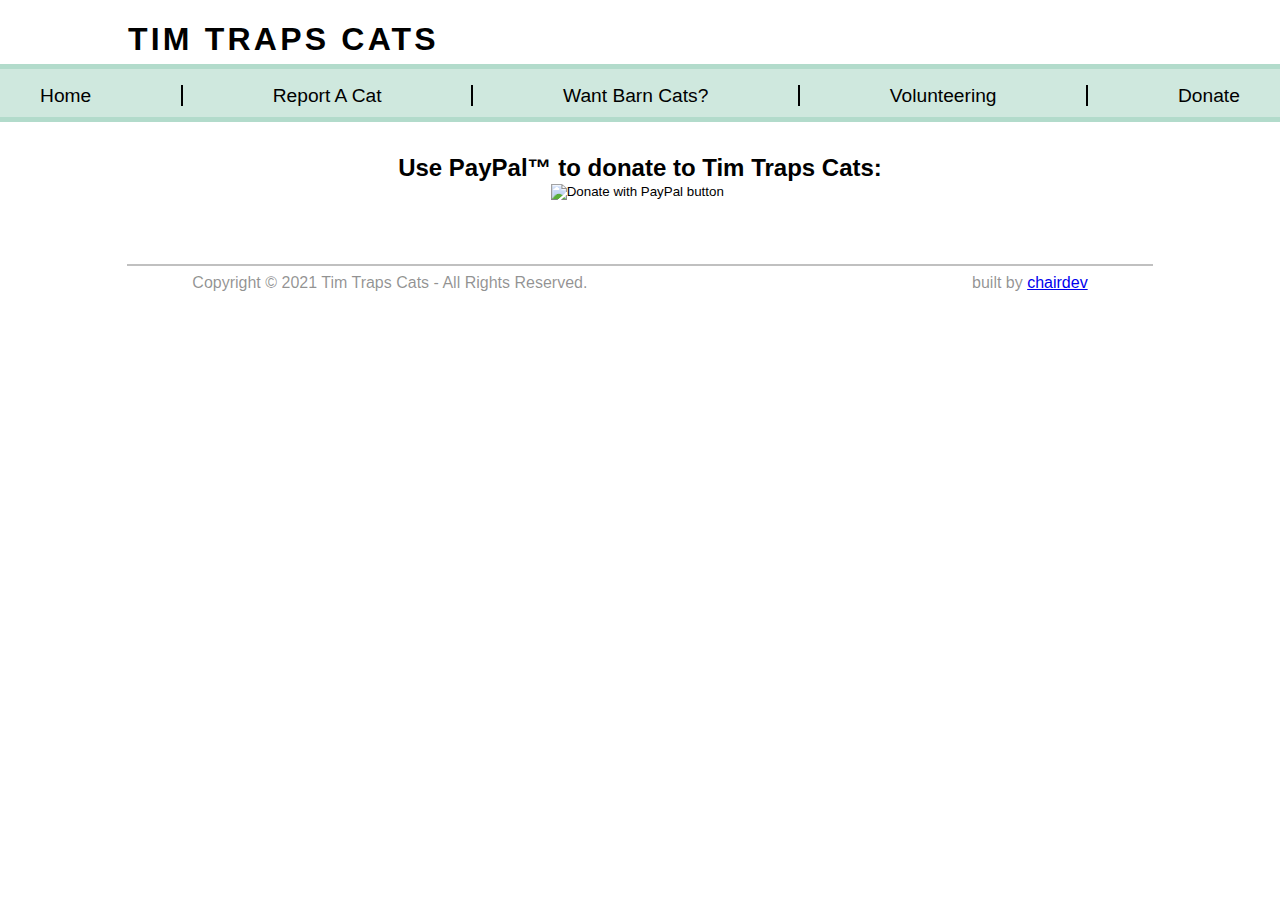
==== donate.html @ f0c5d68f "upd" ====
<!DOCTYPE html>
<html>
    <head>
        <meta name="description" content="tim traps cats: cat rescue for springfield mo">
        <meta name="keywords" content="springfield, trapping, stray, cats, cat, rescue, people, service, volunteer, tim, traps, tinytim">
        <meta name="author" content="chairdev">
        <meta name="viewport" content="width=device-width, initial-scale=1.0">
        <link rel="preconnect" href="https://fonts.gstatic.com">
        <link href="https://fonts.googleapis.com/css2?family=Montserrat" rel="stylesheet"> 
        <link href="/css/styles.css" rel="stylesheet">
        <!-- <link href="https://fonts.googleapis.com/css2?family=Montserrat:ital,wght@0,100;0,200;0,300;0,400;0,500;0,600;0,700;0,800;0,900;1,100;1,200;1,300;1,400;1,500;1,600;1,700;1,800;1,900&display=swap" rel="stylesheet">  -->
        <title>Tim Traps Cats: Donation</title>
    </head>
    <body style="width: 100%; border: 0px; margin: 0px; ">
        <header>
            <h1><a id="titleHomeLink" href="/index.html">TIM TRAPS CATS</a></h2>
            <div>
                <ul id="headernav">
                    <li>
                        <a href="/index">Home</a>
                    </li>
                    <li class="headerulverticallines"></li>
                    <li>
                        <a href="/reportacat">Report A Cat</a>
                    </li>
                    <li class="headerulverticallines"></li>
                    <li>
                        <a href="/wantbarncats">Want Barn Cats?</a>
                    </li>
                    <li class="headerulverticallines"></li>
                    <li>
                        <a href="/volunteerform">Volunteering</a>
                    </li>
                    <li class="headerulverticallines"></li>
                    <li>
                        <a href="/donate">Donate</a>
                    </li>
                </ul>
            </div>
        </header>
        <div id="body" style="width: 100%; border: 0px; margin: auto; padding-top: 2em; padding-bottom: 2em; font-family: sans-serif; display: flex; flex-direction: column; justify-content: center;">
            <h2 style="margin: auto;">Use PayPal&trade; to donate to Tim Traps Cats:</h2>
            <form action="https://www.paypal.com/donate" method="post" target="_top" style="margin: auto;">
                <input type="hidden" name="hosted_button_id" value="93TQ4XN9CTC5C" />
                <input type="image" src="https://www.paypalobjects.com/en_US/i/btn/btn_donate_LG.gif" border="0" name="submit" title="PayPal - The safer, easier way to pay online!" alt="Donate with PayPal button" />
                <img alt="" border="0" src="https://www.paypal.com/en_US/i/scr/pixel.gif" width="1" height="1" />
            </form>
        </div>
        <div id="footer" style="margin-top: 2em; color: #3338;">
            <hr style="width: 80vw; border: 1px solid #8888;">
            <div style="display: flex; justify-content: space-around;">
                <div style="font-family: sans-serif;">Copyright © 2021 Tim Traps Cats - All Rights Reserved.</div>
                <div style="font-family: sans-serif;">built by <a href="zodywoolsey.github.io">chairdev</a></div>
            </div>
        </div>
    </body>
</html>
---- css/styles.css ----
body{
    width: 100%;
    border: 0px;
    margin: 0px;

}

header{
    width: 100vw;
    margin: auto;
    display: flex;
    flex-direction: column;
    justify-content: space-between;
}

header > h1{
    font-family: 'Monsterrat', sans-serif;
    letter-spacing: .25vw;
    white-space: nowrap;
    max-width: 80vw;
    margin-left: 10vw;
}
header a{
    text-decoration: none;
    color: black;
}

#headernav{
    display: flex;
    flex-direction: row;
    height: 0px;
    padding: 1em 0 2em 0;
    list-style: none;
    justify-content: space-around;
    /* max-width: 60%; */
    min-width: 22%;
    width: 100%;
    margin: auto;
    margin-top: -1em;
    font-family: sans-serif;
    color: black;
    background-color: #b2dbcba0;
    border: solid #b2dbcb;
    border-top-width: thick;
    border-bottom-width: thick;
    border-left-width: 0px;
    border-right-width: 0px;
    
}
header > div > ul li{
    font-size: larger;
    white-space: nowrap;
}

header > div > ul li a{
    font-size: 1em;
    transition: font-size .25s;
}

header > div > ul li a:hover{
    font-size: 1.1em;
}

.headerulverticallines{
    border: 1px solid black;
    height: 1em;
    width: 0px;
    margin: 0 .5em 0 .5em;
}

#body{
    width: 100%;
    border: 0px;
    margin: 0px;
    display: flex;
}

#bodyHeadCatImg{
    background-image: linear-gradient(rgba(0, 0, 0, 0.37) 0%, rgba(0, 0, 0, 0.37) 100%), url(./media/img/homepagecat.webp);
    background-repeat: no-repeat;
    background-position: center;
    background-size: cover;
    width: 100%;
    height: 0px;
    padding: 40vh 0 40vh 0;
    margin: 0px;
}

hr.thickWhiteUnderline{
    width: 70vw;
    color: white;
    border: 1px solid white;
}

#titleHomeLink:hover{
    color: black;
}
#titleHomeLink{
    color: black;
}
#titleHomeLink:visited{
    color: black;
}

/*Home page css*/
#catimgtext{
    text-align: center;
    font-size: 64pt;
    color: white;
}

@media screen and (max-width: 1050px) {
    header{
        flex-direction: column;
        width: 100vw;
    }
    #headernav{
        margin-top: 0vh;
        padding: 1em 0 2em 0;
        margin: auto;
        margin-top: -1em;
        max-width: unset;
        width: 100vw;
        justify-content: space-around;
        /* flex-direction: column; */
    }
    header > div > ul li{
        text-align: center;
        width: 8em;
        margin: 0;
        padding: 0;
    }

}
@media screen and (max-width: 600px) {
    .headerulverticallines{
        border: 0px solid #0000;
        visibility: hidden;
    }
    #headernav{
        margin: 0;
        margin-top: 0em;
        margin-bottom: 0em;
        padding: 3em 0 3em 0;
        height: 4em;
        width: 100%;
        flex-direction: column;
        justify-content: space-around;
    }
    #headernav li{
        padding: .1em 0 .1em 0;
        border-bottom: 2px solid black;
        width: 80vw;
        margin: auto;
    }
    header{
        justify-content: center;
        margin: auto;
        width: 100%;
    }
    #catimgtext{
        font-size: 32pt;
    }
}
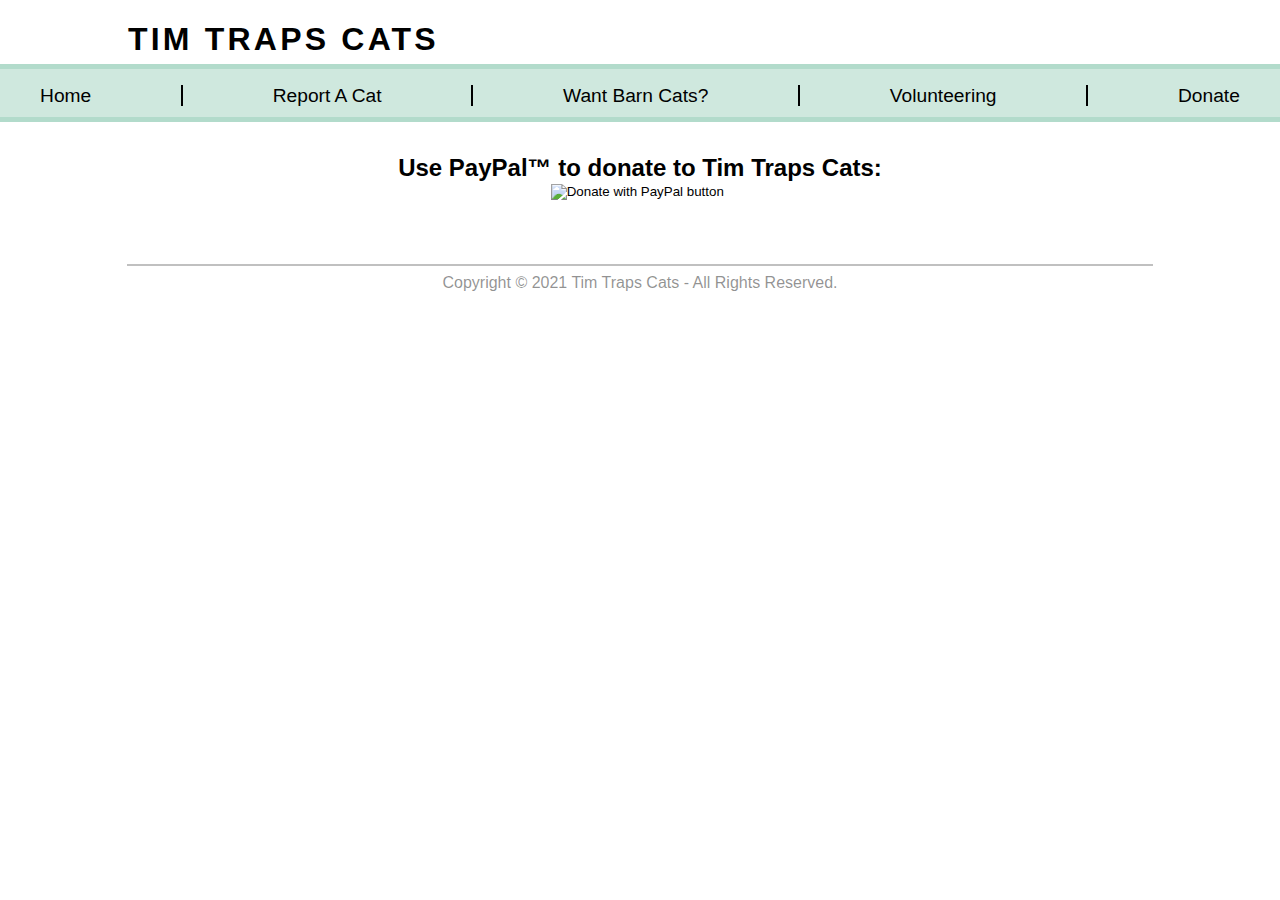
==== commit 919350fb: "added mission statement fixed some styling" ====
--- a/donate.html
+++ b/donate.html
@@ -46,11 +46,11 @@
                 <img alt="" border="0" src="https://www.paypal.com/en_US/i/scr/pixel.gif" width="1" height="1" />
             </form>
         </div>
-        <div id="footer" style="margin-top: 2em; color: #3338;">
+        <div id="footer" >
             <hr style="width: 80vw; border: 1px solid #8888;">
             <div style="display: flex; justify-content: space-around;">
-                <div style="font-family: sans-serif;">Copyright © 2021 Tim Traps Cats - All Rights Reserved.</div>
-                <div style="font-family: sans-serif;">built by <a href="zodywoolsey.github.io">chairdev</a></div>
+                <div id="footercopyright" >Copyright © 2021 Tim Traps Cats - All Rights Reserved.</div>
+                <div id="footerdev" >built by <a href="zodywoolsey.github.io">chairdev</a></div>
             </div>
         </div>
     </body>
--- a/css/styles.css
+++ b/css/styles.css
@@ -2,7 +2,7 @@
     width: 100%;
     border: 0px;
     margin: 0px;
-
+    overflow-x: hidden;
 }
 
 header{
@@ -34,7 +34,7 @@
     justify-content: space-around;
     /* max-width: 60%; */
     min-width: 22%;
-    width: 100%;
+    width: 100vw;
     margin: auto;
     margin-top: -1em;
     font-family: sans-serif;
@@ -109,6 +109,30 @@
     color: white;
 }
 
+#missionstatementheader{
+    width: 100%;
+    text-align: center;
+    font-size: 42pt;
+}
+
+#missionstatementtext{
+    width: 60%;
+    margin: auto;
+    font-size: 16pt;
+}
+
+#footer{
+    margin-top: 2em;
+    color: #3338;
+}
+#footercopyright{
+    font-family: sans-serif;
+}
+#footerdev{
+    font-family: sans-serif;
+    display: none;
+}
+
 @media screen and (max-width: 1050px) {
     header{
         flex-direction: column;
@@ -129,6 +153,17 @@
         width: 8em;
         margin: 0;
         padding: 0;
+    }
+    #missionstatementheader{
+        width: 100%;
+        text-align: center;
+        font-size: 42pt;
+    }
+    
+    #missionstatementtext{
+        width: 80%;
+        margin: auto;
+        font-size: 16pt;
     }
 
 }
@@ -161,4 +196,29 @@
     #catimgtext{
         font-size: 32pt;
     }
+    #missionstatementheader{
+        width: 100%;
+        text-align: center;
+        font-size: 18pt;
+    }
+    
+    #missionstatementtext{
+        width: 80%;
+        margin: auto;
+        font-size: 16pt;
+    }
+    #footer{
+        margin-top: 2em;
+        color: #3338;
+    }
+    #footercopyright{
+        font-size: 8pt;
+        margin-bottom: 2em;
+    }
+    #footerdev{
+        font-size: 8pt;
+        width: 0px;
+        overflow: hidden;
+        display: none;
+    }
 }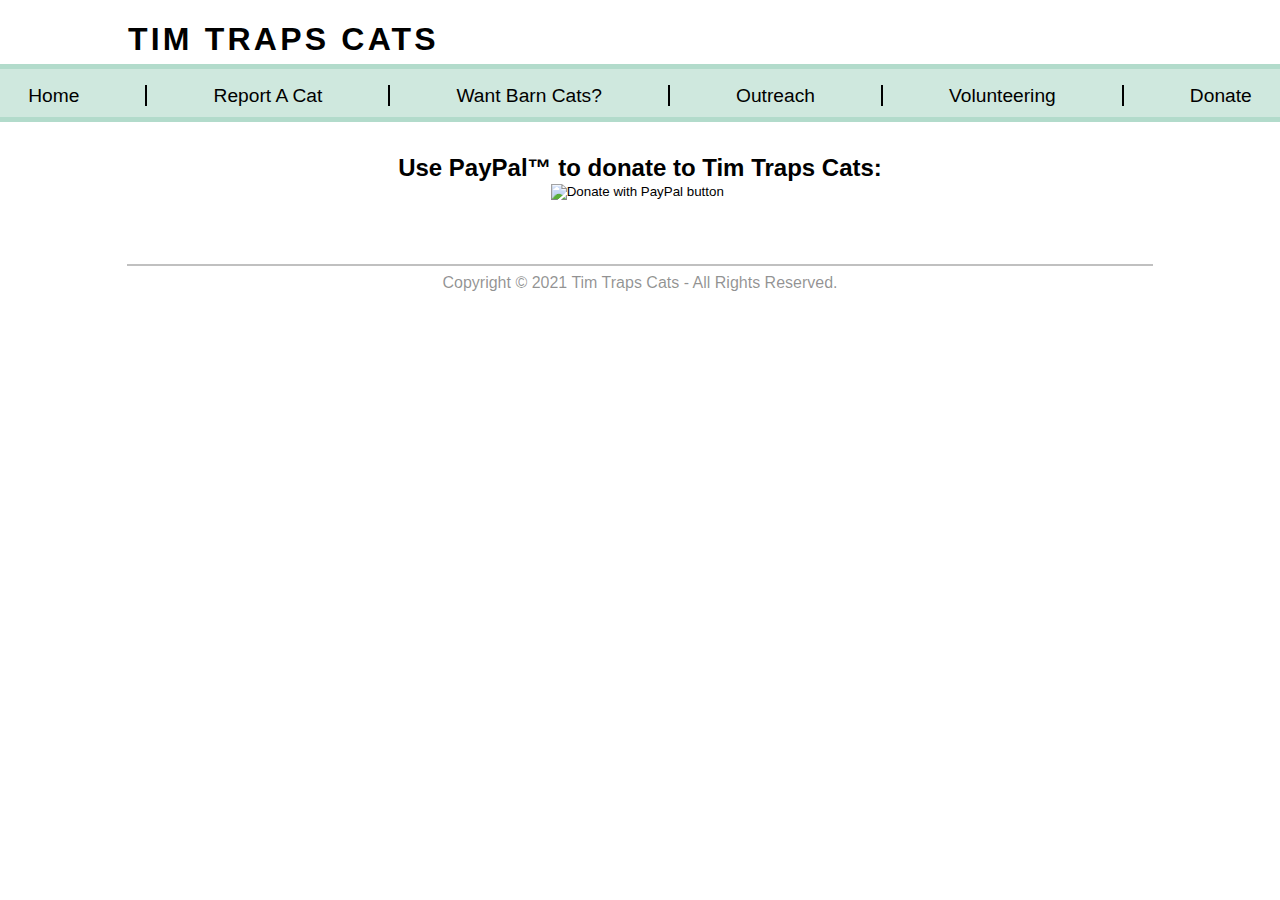
==== commit 08bd3905: "Added Outreach page" ====
--- a/donate.html
+++ b/donate.html
@@ -1,7 +1,7 @@
 <!DOCTYPE html>
 <html>
     <head>
-        <meta name="description" content="tim traps cats: cat rescue for springfield mo">
+        <meta name="description" content="Tim Traps Cats: Cat Rescue for Springfield, MO">
         <meta name="keywords" content="springfield, trapping, stray, cats, cat, rescue, people, service, volunteer, tim, traps, tinytim">
         <meta name="author" content="chairdev">
         <meta name="viewport" content="width=device-width, initial-scale=1.0">
@@ -26,6 +26,10 @@
                     <li class="headerulverticallines"></li>
                     <li>
                         <a href="/wantbarncats">Want Barn Cats?</a>
+                    </li>
+                    <li class="headerulverticallines"></li>
+                    <li>
+                        <a href="/outreach">Outreach</a>
                     </li>
                     <li class="headerulverticallines"></li>
                     <li>
